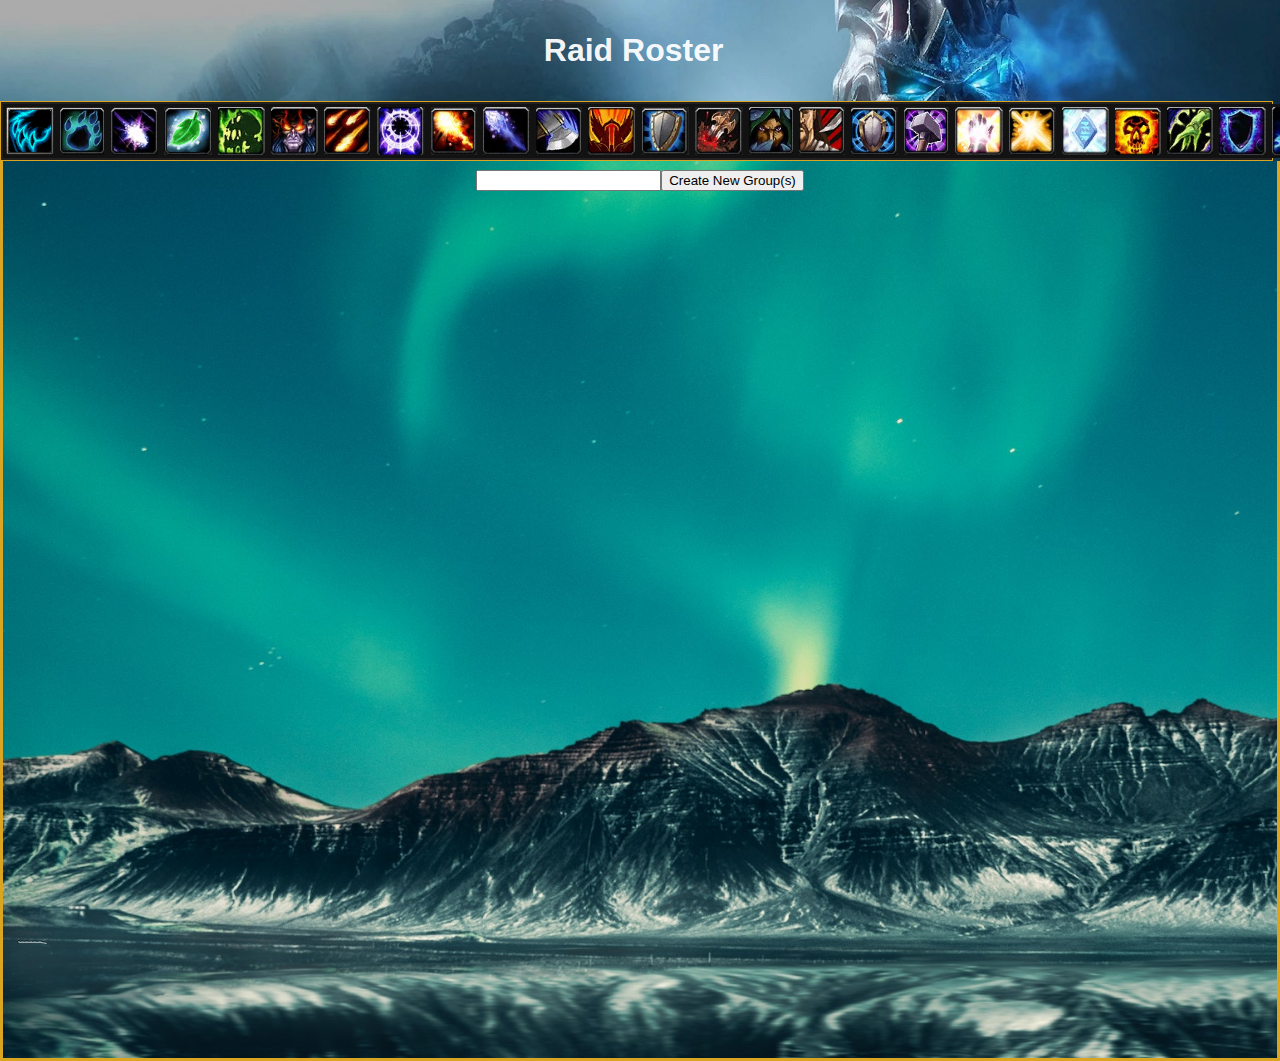
==== groupIndex.html @ 45c353d2 "create and style pahe header and contentContainers" ====
<!-- @format -->
<!DOCTYPE html>

<!DOCTYPE html>
<html lang="en">
  <head>
    <meta charset="UTF=8" />
    <title>Raid Roster</title>
    <link rel="stylesheet" href="groupStyle.css" type="text/css" />
    <script src="groupPage.js" defer></script>
    <style>
      body {
        background-image: url("images/wotlk.jpg");
        background-repeat: no-repeat;
        background-size: cover;
        margin: 0;
        padding: 0;
      }
    </style>
  </head>

  <body id="focusColor">
    <div class="navContainer">
      <div class="navbar">
        <p class="title">Raid Roster</p>
      </div>
    </div>
    <div class="header">
      <div class="banner" id="banner">
        <img src="images/catform.png" />
        <img src="images/bearform.png" />
        <img src="images/moonfire.png" />
        <img src="images/HealingTouch.png" />
        <img src="images/afflicitonlock.png" />
        <img src="images/demonlock.png" />
        <img src="images/destrolock.png" />
        <img src="images/arcanemage.png" />
        <img src="images/firemage.png" />
        <img src="images/frostmage.png" />
        <img src="images/armswarrior.png" />
        <img src="images/furywarrior.png" />
        <img src="images/protwarrior.png" />
        <img src="images/combat.png" />
        <img src="images/subtletyrogue.png" />
        <img src="images/assasinationrogue.png" />
        <img src="images/ProtPaladin.png" />
        <img src="images/RetPaladin.png" />
        <img src="images/holypaladin.png" />
        <img src="images/HolyPriest.png" />
        <img src="images/discpriest.png" />
        <img src="images/shadowpriest.png" />
        <img src="images/restoshaman.png" />
        <img src="images/enhanceshaman.png" />
        <img src="images/eleshaman.png" />
        <img src="images/marksmanhunter.png" />
        <img src="images/beasthunter.png" />
        <img src="images/survivalhunter.png" />
        <img src="images/frostdk.png" />
        <img src="images/unholydk.png" />
        <img src="images/blooddk.png" />
      </div>
    </div>

    <div id="contentContainer">
      <div class="cloneForm">
        <form id="tblNumber">
          <input id="userInput" type="number" autocomplete="off" />
        </form>
        <button
          id="clones"
          onclick="tblCloner(document.getElementById('userInput').value)"
          type="submit"
        >
          Create New Group(s)
        </button>
      </div>
    </div>
  </body>
</html>
---- groupStyle.css ----
/** @format */

html {
  font-size: 62.5%;
}

body {
  font-family: Arial, Helvetica, sans-serif;
  background-color: #3751e4;
  width: 99%;
  height: 99%;
}

.navbar {
  height: 100%;
  width: 100%;
  color: rgba(255, 255, 255, 0.959);
}
.title {
  display: flex;
  justify-content: center;
  font-size: xx-large;
  font-weight: bold;
}

.banner {
  width: 100%;
  border-style: solid;
  border-width: 0.1rem;
  border-color: goldenrod;
  display: flex;
  justify-content: space-between;
  background-color: rgb(34, 32, 32);
  padding: 0.2rem;
  padding-right: 0.2rem;
}

.banner img {
  object-fit: fill;
  width: 4.8rem;
  height: 4.8rem;
  border-style: solid;
  border-color: rgb(19, 18, 18);
}

#contentContainer {
  position: absolute;
  display: flex;
  width: 100%;
  height: 100vh;
  background-image: url("images/pexels-benjamin-suter-3617500.jpg");
  background-repeat: no-repeat;
  background-size: cover;
  border-style: solid;
  border-color: goldenrod;
  border-top: 0.3rem;
  background-color: #1c1c6e;
  justify-content: center;
  align-items: center;
  flex-wrap: wrap;
  flex-direction: row;
  column-gap: 10%;
  row-gap: 10%;
  overflow-y: auto;
  padding: 0 20px;
  box-sizing: border-box;
}

.table {
  position: relative;
  display: inline-block;
  border-collapse: collapse;
  min-width: 10%;
  max-width: 100%;
  top: 20px;
  background-color: #292f33;
  color: whitesmoke;
  letter-spacing: 0.02rem;
  font-size: 1.8rem;
  font-weight: bold;
  text-align: center;
  border-style: solid;
  border-width: 0.1rem;
  border-color: burlywood;
  overflow-y: auto;
}

.table th,
.table td {
  padding: 10px;
  text-align: center;
  vertical-align: middle;
}

.table th {
  font-weight: bold;
  border-bottom: 1px solid #ddd;
}

.table tr td {
  border-bottom: 0.1rem solid burlywood;
  border-top: 0.1rem solid burlywood;
  border-left: none;
  border-right: none;
  padding: 1.6rem;
}

.table img {
  width: 4.5rem;
  height: auto;
}

.dropdown-btn {
  display: block;
  padding: 5px 10px;
  background-color: #f1f1f1;
  border: none;
  border-radius: 4px;
  cursor: pointer;
  transition: background-color 0.3s;
}

.dropdown-btn:hover {
  background-color: #ddd;
}

.dropdown-menu {
  display: none;
  position: absolute;
  z-index: 1;
  top: 100%;
  left: 0%;
  background-color: #fff;
  border: 1px solid #ddd;
  border-radius: 4px;
  box-shadow: 0px 8px 16px 0px rgba(0, 0, 0, 0.2);
}

.dropdown-menu ul {
  list-style: none;
  margin: 0;
  padding: 0;
}

.dropdown-menu li {
  padding: 10px;
  cursor: pointer;
  transition: background-color 0.3s;
}

.dropdown-menu li:hover {
  background-color: #f1f1f1;
}

div.cloneForm {
  display: flex;
  text-align: center;
  position: absolute;
  top: 1%;
}
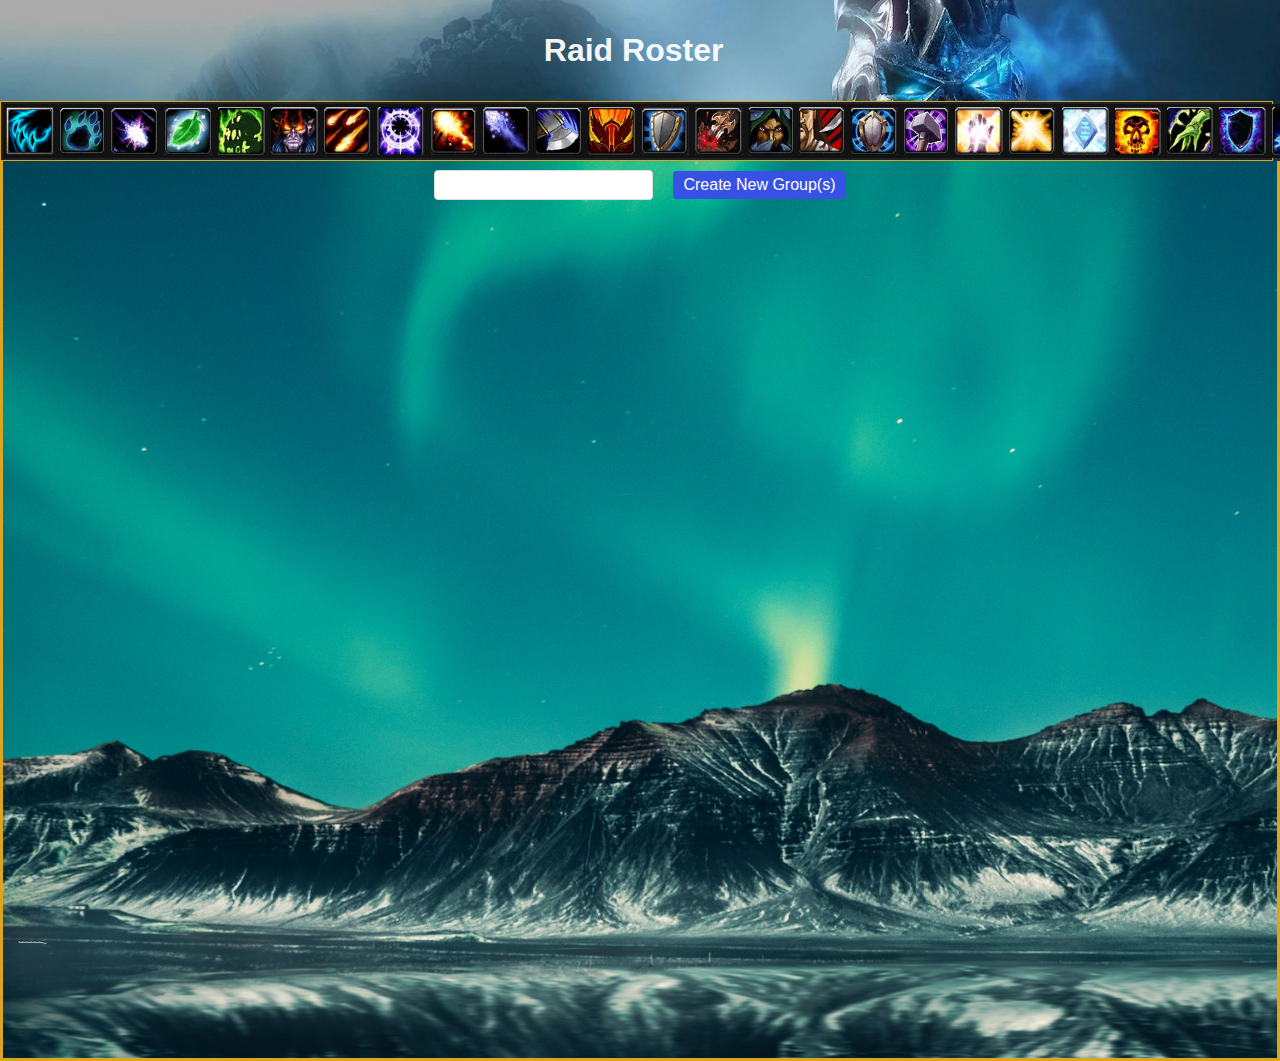
==== commit dbd202b5: "Add and style caption on group tables" ====
--- a/groupIndex.html
+++ b/groupIndex.html
@@ -10,7 +10,7 @@
     <script src="groupPage.js" defer></script>
     <style>
       body {
-        background-image: url("images/wotlk.jpg");
+        background-image: url("images/wotlk2.jpg");
         background-repeat: no-repeat;
         background-size: cover;
         margin: 0;
@@ -64,7 +64,13 @@
     <div id="contentContainer">
       <div class="cloneForm">
         <form id="tblNumber">
-          <input id="userInput" type="number" autocomplete="off" />
+          <input
+            id="userInput"
+            type="text"
+            pattern="[0-9]"
+            inputmode="numeric"
+            autocomplete="off"
+          />
         </form>
         <button
           id="clones"
--- a/groupStyle.css
+++ b/groupStyle.css
@@ -64,6 +64,7 @@
   overflow-y: auto;
   padding: 0 20px;
   box-sizing: border-box;
+  padding-top: 2.5rem;
 }
 
 .table {
@@ -83,6 +84,7 @@
   border-width: 0.1rem;
   border-color: burlywood;
   overflow-y: auto;
+  margin-bottom: 2rem;
 }
 
 .table th,
@@ -154,7 +156,86 @@
 
 div.cloneForm {
   display: flex;
+  position: absolute;
+  justify-content: center;
+  align-items: center;
+  top: 1%;
+}
+
+#tblNumber {
+  margin-right: 2rem;
+}
+
+#userInput {
+  padding: 0.5rem;
+  font-size: 1.6rem;
+  border: 0.1rem solid #ddd;
+  border-radius: 4px;
+  outline: none;
+}
+
+#clones {
+  background-color: #3751e4;
+  color: #fff;
+  border: none;
+  border-radius: 4px;
+  padding: 0.5rem 1rem;
+  font-size: 1.6rem;
+  cursor: pointer;
+  transition: background-color 0.3s;
+}
+
+#clones:hover {
+  background-color: #2c3a8c;
+}
+
+/* caption {
+  display: flex;
+  justify-content: space-between;
+  align-items: center;
+  font-size: 2rem;
+  font-weight: bold;
+  padding: 1rem;
+  background-color: #3751e4;
+  color: white;
+  cursor: pointer;
+} */
+
+caption,
+.caption-input {
+  position: relative;
+  font-size: 2rem;
+  font-weight: bold;
+  justify-content: space-between;
+  align-content: center;
+  align-items: center;
+  padding: 1rem;
+  background-color: #1b4b4d;
+  color: white;
+  border: none;
+  outline: none;
   text-align: center;
-  position: absolute;
-  top: 1%;
-}
+  cursor: text;
+  display: flex;
+  margin: 0 auto;
+}
+
+.edit-icon {
+  font-size: 2rem;
+  cursor: pointer;
+  transition: transform 0.3s ease;
+  height: 1rem;
+  width: 1rem;
+  position: absolute;
+  right: 1rem;
+  top: 50%;
+  transform: translateY(-50%);
+}
+
+.caption {
+  position: relative;
+}
+
+.edit-icon:hover {
+  transform: rotate(10deg);
+}
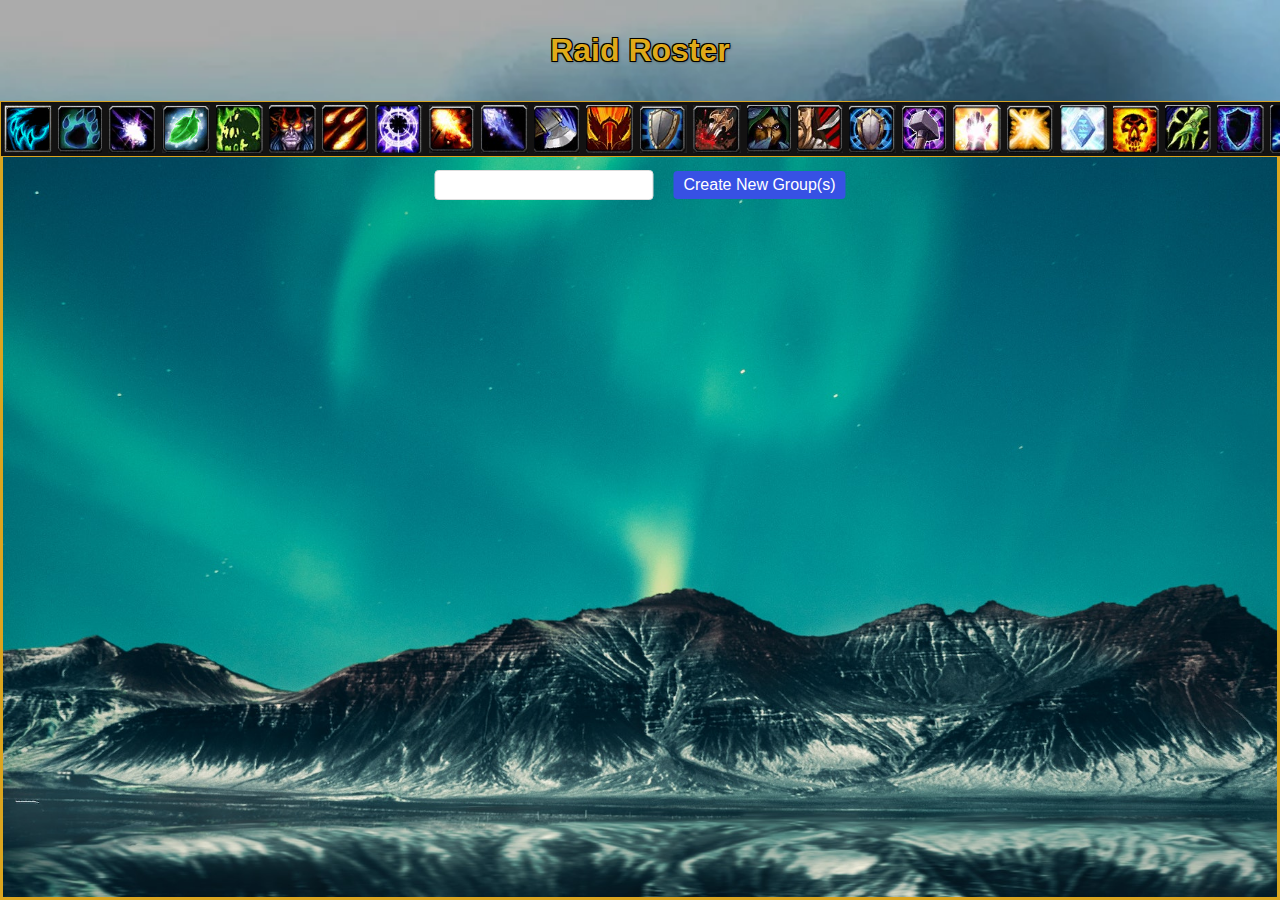
==== commit 4e77dc90: "Fix caption and page structure" ====
--- a/groupIndex.html
+++ b/groupIndex.html
@@ -1,25 +1,15 @@
 <!-- @format -->
-<!DOCTYPE html>
 
 <!DOCTYPE html>
 <html lang="en">
-  <head>
-    <meta charset="UTF=8" />
-    <title>Raid Roster</title>
-    <link rel="stylesheet" href="groupStyle.css" type="text/css" />
-    <script src="groupPage.js" defer></script>
-    <style>
-      body {
-        background-image: url("images/wotlk2.jpg");
-        background-repeat: no-repeat;
-        background-size: cover;
-        margin: 0;
-        padding: 0;
-      }
-    </style>
-  </head>
+  <body id="focusColor">
+    <head>
+      <meta charset="UTF=8" />
+      <title>Raid Roster</title>
+      <link rel="stylesheet" href="groupStyle.css" type="text/css" />
+      <script src="groupPage.js" defer></script>
+    </head>
 
-  <body id="focusColor">
     <div class="navContainer">
       <div class="navbar">
         <p class="title">Raid Roster</p>
--- a/groupStyle.css
+++ b/groupStyle.css
@@ -2,37 +2,51 @@
 
 html {
   font-size: 62.5%;
+  height: 100vh;
+  margin: 0;
+  padding: 0;
+  display: flex;
+  flex-direction: column;
 }
 
 body {
   font-family: Arial, Helvetica, sans-serif;
-  background-color: #3751e4;
-  width: 99%;
-  height: 99%;
+  width: 100%;
+  min-height: 100vh;
+  background-image: url("images/wotlk.jpg");
+  background-repeat: no-repeat;
+  background-size: cover;
+  margin: 0;
+  padding: 0;
+  display: flex;
+  flex-direction: column;
 }
 
 .navbar {
-  height: 100%;
-  width: 100%;
-  color: rgba(255, 255, 255, 0.959);
+  position: relative;
+  min-height: 100%;
+  width: 100%;
+  z-index: 1000;
 }
 .title {
   display: flex;
   justify-content: center;
   font-size: xx-large;
   font-weight: bold;
+  color: #dfaa1a;
+  text-shadow: -1px -1px 0 black, 1px -1px 0 black, -1px 1px 0 black,
+    1px 1px 0 black, 1px 1px 3px rgba(0, 0, 0, 0.5);
 }
 
 .banner {
-  width: 100%;
+  width: calc(100% - 0.2rem);
   border-style: solid;
   border-width: 0.1rem;
   border-color: goldenrod;
   display: flex;
   justify-content: space-between;
   background-color: rgb(34, 32, 32);
-  padding: 0.2rem;
-  padding-right: 0.2rem;
+  z-index: 1000;
 }
 
 .banner img {
@@ -44,8 +58,8 @@
 }
 
 #contentContainer {
-  position: absolute;
-  display: flex;
+  display: flex;
+  flex: 1;
   width: 100%;
   height: 100vh;
   background-image: url("images/pexels-benjamin-suter-3617500.jpg");
@@ -62,18 +76,24 @@
   column-gap: 10%;
   row-gap: 10%;
   overflow-y: auto;
-  padding: 0 20px;
+  padding: 0 2rem;
   box-sizing: border-box;
   padding-top: 2.5rem;
 }
 
+.table-container {
+  display: flex;
+  flex-direction: column;
+  position: relative;
+  min-width: 24%;
+}
+
 .table {
   position: relative;
-  display: inline-block;
+  display: table;
   border-collapse: collapse;
-  min-width: 10%;
-  max-width: 100%;
-  top: 20px;
+  width: 100%;
+  top: 2rem;
   background-color: #292f33;
   color: whitesmoke;
   letter-spacing: 0.02rem;
@@ -97,6 +117,9 @@
 .table th {
   font-weight: bold;
   border-bottom: 1px solid #ddd;
+  color: #dfaa1a;
+  text-shadow: -1px -1px 0 black, 1px -1px 0 black, -1px 1px 0 black,
+    1px 1px 0 black, 1px 1px 3px rgba(0, 0, 0, 0.5);
 }
 
 .table tr td {
@@ -130,12 +153,15 @@
   display: none;
   position: absolute;
   z-index: 1;
-  top: 100%;
-  left: 0%;
   background-color: #fff;
-  border: 1px solid #ddd;
+  border: 1px solid #000000;
   border-radius: 4px;
   box-shadow: 0px 8px 16px 0px rgba(0, 0, 0, 0.2);
+  min-width: 2rem;
+  font-size: 2rem;
+  font-weight: 500;
+  background-image: url("images/vintage-grungy-textured-paper-background.jpg");
+  font-family: "Cinzel", serif;
 }
 
 .dropdown-menu ul {
@@ -145,21 +171,38 @@
 }
 
 .dropdown-menu li {
-  padding: 10px;
+  padding: 20px;
   cursor: pointer;
   transition: background-color 0.3s;
+  text-align: center;
+  border: 3px;
 }
 
 .dropdown-menu li:hover {
-  background-color: #f1f1f1;
+  color: goldenrod;
+  background-color: #040114;
+}
+
+.dropdown-menu li:hover::before {
+  content: "";
+  position: absolute;
+  top: 0;
+  left: 0;
+  right: 0;
+  bottom: 0;
+  pointer-events: none;
+  box-shadow: inset 0 0 15px orange;
+  border-radius: 3px;
 }
 
 div.cloneForm {
   display: flex;
+  justify-content: center;
+  align-items: center;
   position: absolute;
-  justify-content: center;
-  align-items: center;
-  top: 1%;
+  top: 17rem;
+  left: 50%;
+  transform: translateX(-50%);
 }
 
 #tblNumber {
@@ -189,35 +232,27 @@
   background-color: #2c3a8c;
 }
 
-/* caption {
-  display: flex;
-  justify-content: space-between;
-  align-items: center;
-  font-size: 2rem;
-  font-weight: bold;
-  padding: 1rem;
-  background-color: #3751e4;
-  color: white;
-  cursor: pointer;
-} */
-
 caption,
 .caption-input {
-  position: relative;
   font-size: 2rem;
   font-weight: bold;
-  justify-content: space-between;
+  width: 95%;
+  justify-content: center;
   align-content: center;
   align-items: center;
   padding: 1rem;
-  background-color: #1b4b4d;
+  background-color: #463310;
   color: white;
   border: none;
   outline: none;
   text-align: center;
   cursor: text;
-  display: flex;
-  margin: 0 auto;
+}
+
+.caption-wrapper {
+  justify-content: center;
+  width: 95.5%;
+  position: relative;
 }
 
 .edit-icon {
@@ -233,9 +268,35 @@
 }
 
 .caption {
-  position: relative;
+  font-size: 2rem;
+  font-weight: bold;
+  width: 100%;
+  background-color: #463310;
+  color: white;
+  text-align: center;
+  cursor: text;
+  display: table-caption;
+  caption-side: top;
+}
+
+@keyframes wiggle {
+  0% {
+    transform: translateY(-50%) rotate(0deg);
+  }
+  25% {
+    transform: translateY(-50%) rotate(5deg);
+  }
+  50% {
+    transform: translateY(-50%) rotate(0deg);
+  }
+  75% {
+    transform: translateY(-50%) rotate(-5deg);
+  }
+  100% {
+    transform: translateY(-50%) rotate(0deg);
+  }
 }
 
 .edit-icon:hover {
-  transform: rotate(10deg);
-}
+  animation: wiggle 0.3s ease infinite;
+}
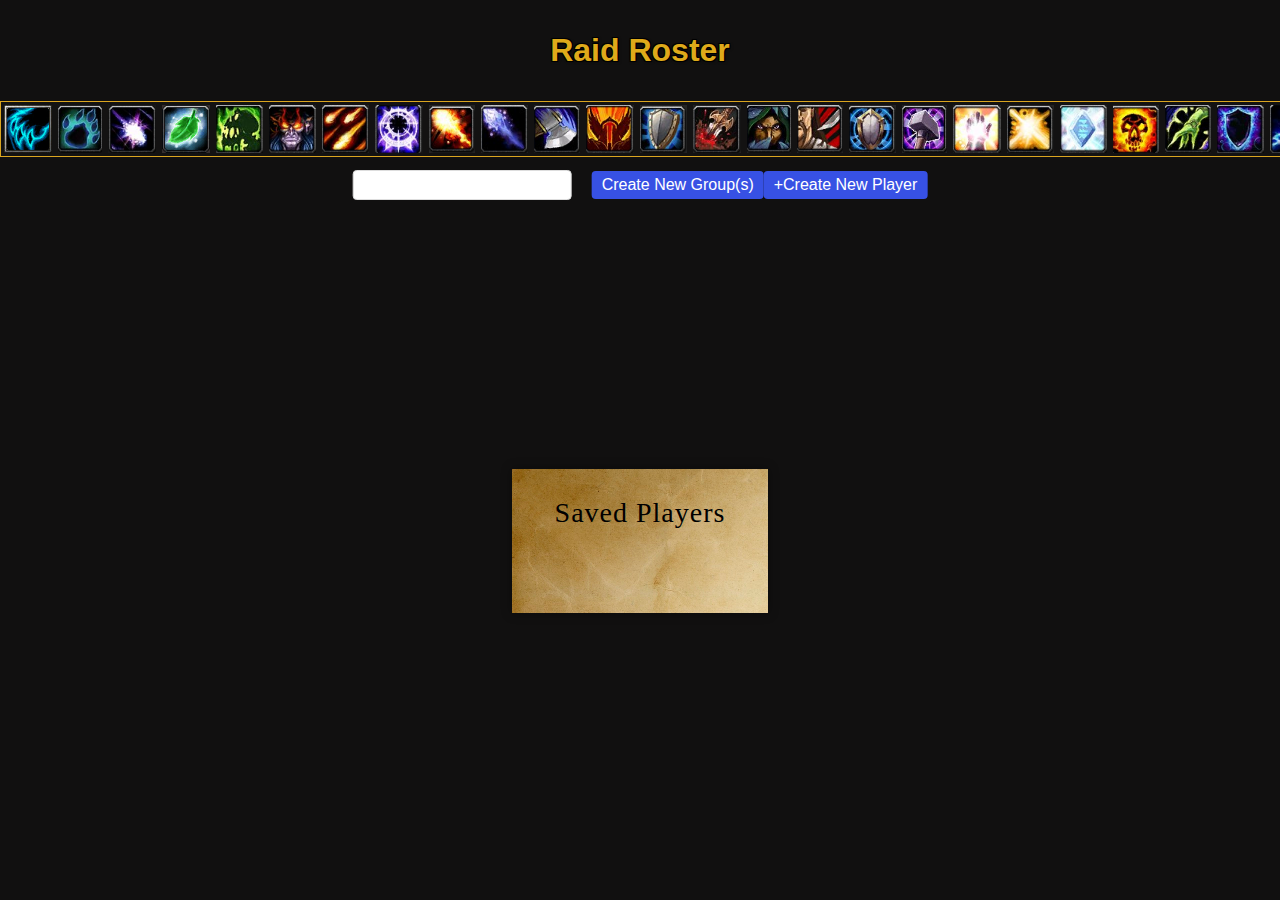
==== commit c4c16bb9: "Combining pages into one funcitonal page" ====
--- a/groupIndex.html
+++ b/groupIndex.html
@@ -7,7 +7,9 @@
       <meta charset="UTF=8" />
       <title>Raid Roster</title>
       <link rel="stylesheet" href="groupStyle.css" type="text/css" />
-      <script src="groupPage.js" defer></script>
+
+      <script type="module" src="main.js" defer></script>
+      <script type="module" src="groupPage.js" defer></script>
     </head>
 
     <div class="navContainer">
@@ -64,12 +66,21 @@
         </form>
         <button
           id="clones"
-          onclick="tblCloner(document.getElementById('userInput').value)"
+          class="clones"
+          
           type="submit"
         >
           Create New Group(s)
         </button>
+
+        <button type="button" class="clones" id="modalBtn">
+          +Create New Player
+        </button>
       </div>
+
+
+          
+
     </div>
   </body>
 </html>
--- a/groupStyle.css
+++ b/groupStyle.css
@@ -13,9 +13,13 @@
   font-family: Arial, Helvetica, sans-serif;
   width: 100%;
   min-height: 100vh;
-  background-image: url("images/wotlk.jpg");
+  background-color: rgb(17, 16, 16);
+  /* background-image: url("images/pexels-benjamin-suter-3617500.jpg");
   background-repeat: no-repeat;
-  background-size: cover;
+  background-size: cover; */
+  /* background-image: url("images/wotlk.jpg");
+  background-repeat: no-repeat;
+  background-size: cover; */
   margin: 0;
   padding: 0;
   display: flex;
@@ -45,7 +49,7 @@
   border-color: goldenrod;
   display: flex;
   justify-content: space-between;
-  background-color: rgb(34, 32, 32);
+  background-color: rgb(53, 46, 46);
   z-index: 1000;
 }
 
@@ -62,13 +66,10 @@
   flex: 1;
   width: 100%;
   height: 100vh;
-  background-image: url("images/pexels-benjamin-suter-3617500.jpg");
+  /* background-image: url("images/pexels-benjamin-suter-3617500.jpg");
   background-repeat: no-repeat;
-  background-size: cover;
-  border-style: solid;
-  border-color: goldenrod;
-  border-top: 0.3rem;
-  background-color: #1c1c6e;
+  background-size: cover; */
+  background-color: transparent;
   justify-content: center;
   align-items: center;
   flex-wrap: wrap;
@@ -76,7 +77,6 @@
   column-gap: 10%;
   row-gap: 10%;
   overflow-y: auto;
-  padding: 0 2rem;
   box-sizing: border-box;
   padding-top: 2.5rem;
 }
@@ -128,6 +128,7 @@
   border-left: none;
   border-right: none;
   padding: 1.6rem;
+  justify-content: center;
 }
 
 .table img {
@@ -136,7 +137,7 @@
 }
 
 .dropdown-btn {
-  display: block;
+  display: inline-block;
   padding: 5px 10px;
   background-color: #f1f1f1;
   border: none;
@@ -217,7 +218,7 @@
   outline: none;
 }
 
-#clones {
+.clones {
   background-color: #3751e4;
   color: #fff;
   border: none;
@@ -226,6 +227,7 @@
   font-size: 1.6rem;
   cursor: pointer;
   transition: background-color 0.3s;
+  
 }
 
 #clones:hover {
@@ -300,3 +302,245 @@
 .edit-icon:hover {
   animation: wiggle 0.3s ease infinite;
 }
+
+.modal {
+  display: block;
+  position: fixed;
+  z-index: 1;
+  top: 50%;
+  left: 50%;
+  transform: translate(-50%, -50%);
+  width: 60%;
+  height: 50%;
+  overflow: auto;
+  background-color: #134f95;
+  box-shadow: 0 0 10px rgba(0, 0, 0, 0.2);
+  border-radius: 5px;
+  padding: 20px;
+  font-size: 16px;
+  color: #f2d271;
+}
+
+.modal-content {
+  z-index: 1;
+  display: flex;
+  flex-direction: column;
+  align-items: center;
+  justify-content: center;
+  background-image: linear-gradient(to bottom, #8b4513, #ffa07ada, #8b4513);
+  box-shadow: 0 0 10px rgba(0, 0, 0, 0.2);
+  border-radius: 5px;
+  padding: 2rem;
+  font-size: 2.4rem;
+  font-family: "Cinzel", serif;
+  color: #f2d271;
+  width: 80%;
+  height: 80%;
+  margin: auto;
+  margin-top: 1rem;
+  margin-bottom: 1rem;
+  border: 5px groove #ff9f33;
+  text-shadow: 1px 1px 1px rgba(0, 0, 0, 0.4);
+}
+
+.close {
+  position: absolute;
+  top: 3rem;
+  height: 2rem;
+  right: 40px;
+  background-color: transparent;
+  border: none;
+  color: white;
+  font-size: 24px;
+  cursor: pointer;
+}
+
+.close:hover,
+.close:focus {
+  color: #888;
+  text-decoration: none;
+  cursor: pointer;
+}
+
+.focusColor {
+  width: 100%;
+  height: 100%;
+}
+
+div.formDiv {
+  flex-wrap: wrap;
+}
+
+#modalCaption {
+  font-size: xx-large;
+  font-weight: 200;
+  color: rgb(59, 59, 55);
+}
+
+.playerBtn {
+  align-content: center;
+  width: 6rem;
+  height: 2rem;
+}
+
+.pageSelect {
+  position: absolute;
+  top: 0;
+  left: 0;
+  background-color: #3498db;
+  border: none;
+  color: #fff;
+  width: 20rem;
+  height: 15rem;
+  padding: 30px 60px;
+  text-align: center;
+  text-decoration: none;
+  display: inline-block;
+  font-size: 16px;
+  border-radius: 5px;
+  box-shadow: 0px 2px 5px rgba(0, 0, 0, 0.5);
+  transition: all 0.3s ease;
+  cursor: pointer;
+}
+
+.pageSelect:hover {
+  background-color: #2980b9;
+  box-shadow: 0px 4px 8px rgba(0, 0, 0, 0.5);
+  transform: translateY(-2px);
+}
+
+#outerButtonDiv {
+  position: absolute;
+  top: 17rem;
+  left:59rem;
+}
+
+/* #buttonDiv {
+  display: flex;
+  justify-content: center;
+  align-items: center;
+} */
+
+#playerWindow {
+  display: flex;
+  flex-direction: column;
+  text-align: center;
+  min-width: 20%;
+  background-image: url("images/vintage-grungy-textured-paper-background.jpg");
+  background-repeat: repeat;
+  box-shadow: 0px 0px 10px rgba(0, 0, 0, 0.4);
+  font-family: "Cinzel", serif;
+  font-weight: 500;
+  letter-spacing: 1px;
+  font-size: 2.8rem;
+}
+
+
+.dropBtn {
+  background-color: #632908b7;
+  color: white;
+  padding: 12px 16px;
+  font-size: 16px;
+  font-family: Arial, sans-serif;
+  border: none;
+  border-radius: 4px;
+  cursor: pointer;
+  z-index: 1;
+  box-shadow: 0 1px 3px rgba(0, 0, 0, 0.1);
+  transition: background-color 0.2s, box-shadow 0.2s;
+}
+
+.dropBtn:hover {
+  background-color: #3c5973;
+  box-shadow: 0 2px 4px rgba(0, 0, 0, 0.2);
+}
+
+.dropBtn:active {
+  box-shadow: 0 1px 2px rgba(0, 0, 0, 0.15);
+}
+
+.dropBtn:focus {
+  background-color: #5a788b;
+  outline: none;
+  box-shadow: 0 1px 3px rgba(0, 0, 0, 0.1), 0 0 0 2px rgba(0, 0, 0, 0.1);
+}
+
+.dropbtn:focus .dropdown-content {
+  display: block;
+}
+
+.dropdown {
+  display: inline-block;
+  overflow-x: hidden;
+  overflow-y: auto;
+}
+
+.dropdown-content {
+  display: none;
+  position: absolute;
+  background-color: #292f33;
+  border-style: inset;
+  border-color: goldenrod;
+  border-width: 0.3rem;
+  min-width: 5.5rem;
+  max-height: 28rem;
+  overflow-x: hidden;
+  overflow-y: auto;
+  box-shadow: 0px 8px 16px 0px rgba(0, 0, 0, 0.2);
+  z-index: 1;
+}
+
+.menu {
+  width: 1.5rem;
+}
+
+.show {
+  display: inline-block;
+  overflow-x: hidden;
+  overflow-y: auto;
+}
+
+.playerBtn {
+  display: inline-block;
+  width: fit-content;
+  height: fit-content;
+}
+
+#playerWindow li {
+  font-size: 2rem;
+  padding: 1rem;
+  font-family: "Cinzel", serif;
+  width: 100%;
+  text-align: center;
+  box-sizing: border-box;
+  font-size: 2.5rem;
+}
+
+#selectionText {
+  height: 0.5rem;
+  width: 0.5rem;
+}
+
+#selectionText .listImage {
+  position: absolute;
+  height: 5rem;
+  width: 5rem;
+}
+
+#dataBtn {
+  align-content: center;
+  width: 6rem;
+  height: 2rem;
+}
+
+.listImage {
+  width: 4rem;
+  height: 4rem;
+  border-style: solid;
+  border-color: goldenrod;
+  border-width: 0.1rem;
+}
+
+.listImage:hover{
+  cursor: pointer;
+}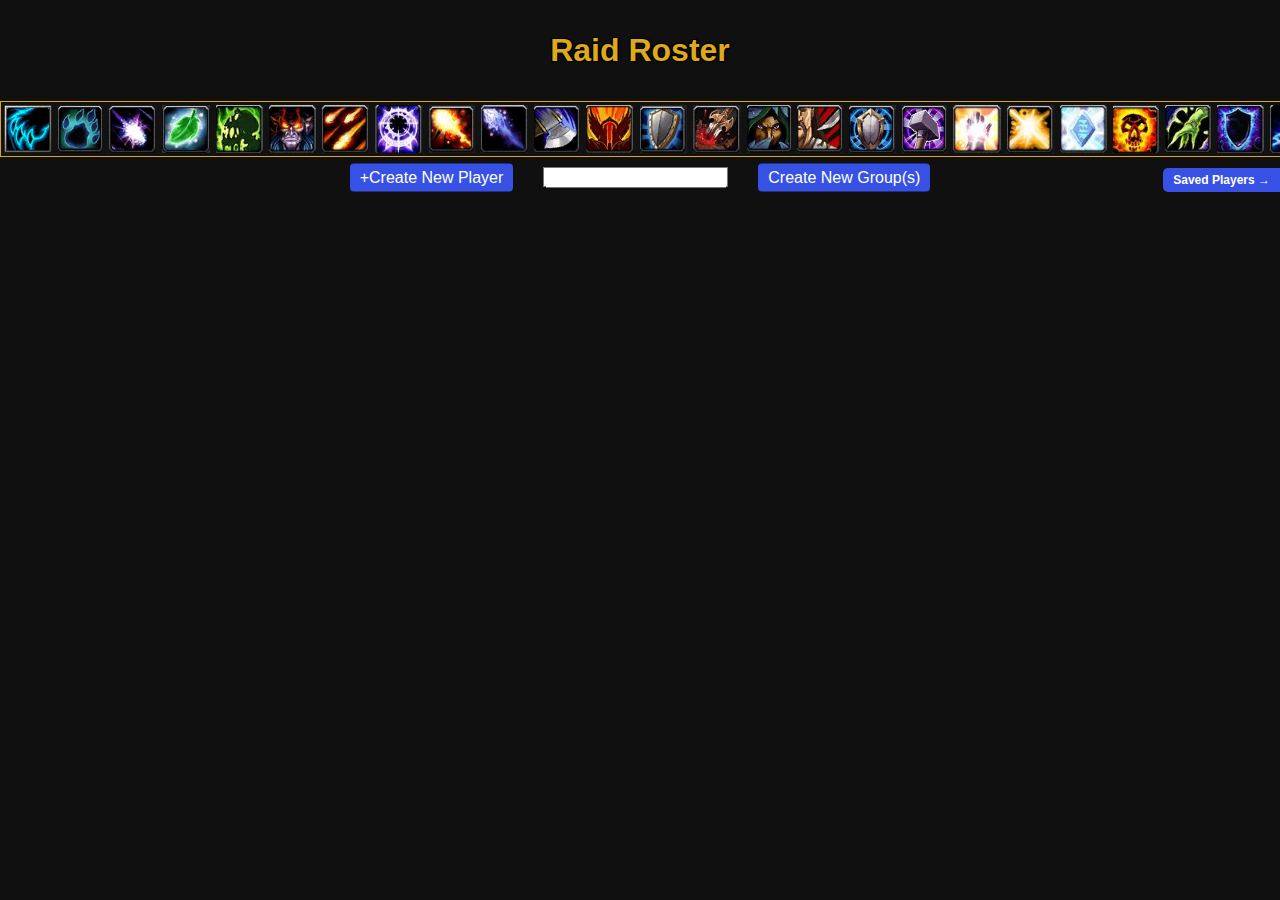
==== commit 509fcdc1: """" ====
--- a/groupIndex.html
+++ b/groupIndex.html
@@ -54,7 +54,16 @@
     </div>
 
     <div id="contentContainer">
+      
       <div class="cloneForm">
+        <button
+          id="modalBtn"
+          class="clones"
+          type="submit"
+        >
+        +Create New Player
+
+        </button>
         <form id="tblNumber">
           <input
             id="userInput"
@@ -64,23 +73,13 @@
             autocomplete="off"
           />
         </form>
-        <button
-          id="clones"
-          class="clones"
-          
-          type="submit"
-        >
+
+        <button type="button" class="clones" id="clones">
           Create New Group(s)
         </button>
-
-        <button type="button" class="clones" id="modalBtn">
-          +Create New Player
-        </button>
       </div>
-
-
-          
-
+      <button type="button" id="tabButton">Saved Players &#8594</button>
+<div id="sidePanel"></div>
     </div>
   </body>
 </html>
--- a/groupStyle.css
+++ b/groupStyle.css
@@ -14,12 +14,6 @@
   width: 100%;
   min-height: 100vh;
   background-color: rgb(17, 16, 16);
-  /* background-image: url("images/pexels-benjamin-suter-3617500.jpg");
-  background-repeat: no-repeat;
-  background-size: cover; */
-  /* background-image: url("images/wotlk.jpg");
-  background-repeat: no-repeat;
-  background-size: cover; */
   margin: 0;
   padding: 0;
   display: flex;
@@ -66,9 +60,7 @@
   flex: 1;
   width: 100%;
   height: 100vh;
-  /* background-image: url("images/pexels-benjamin-suter-3617500.jpg");
-  background-repeat: no-repeat;
-  background-size: cover; */
+  position: relative;
   background-color: transparent;
   justify-content: center;
   align-items: center;
@@ -200,22 +192,16 @@
   display: flex;
   justify-content: center;
   align-items: center;
-  position: absolute;
-  top: 17rem;
-  left: 50%;
-  transform: translateX(-50%);
-}
-
-#tblNumber {
-  margin-right: 2rem;
-}
-
-#userInput {
-  padding: 0.5rem;
-  font-size: 1.6rem;
-  border: 0.1rem solid #ddd;
-  border-radius: 4px;
-  outline: none;
+  position: absolute; 
+  top: 2rem; 
+  left: 50%; 
+  transform: translate(-50%, -50%);
+  width: 100%;
+}
+
+input[type="text"],
+.clones {
+  margin: 0;
 }
 
 .clones {
@@ -227,7 +213,6 @@
   font-size: 1.6rem;
   cursor: pointer;
   transition: background-color 0.3s;
-  
 }
 
 #clones:hover {
@@ -249,6 +234,9 @@
   outline: none;
   text-align: center;
   cursor: text;
+  border-radius: 1rem;
+  margin-bottom: 0.5rem;
+ 
 }
 
 .caption-wrapper {
@@ -367,9 +355,7 @@
   height: 100%;
 }
 
-div.formDiv {
-  flex-wrap: wrap;
-}
+
 
 #modalCaption {
   font-size: xx-large;
@@ -409,30 +395,18 @@
   transform: translateY(-2px);
 }
 
-#outerButtonDiv {
-  position: absolute;
-  top: 17rem;
-  left:59rem;
-}
-
-/* #buttonDiv {
-  display: flex;
-  justify-content: center;
-  align-items: center;
-} */
+
 
 #playerWindow {
   display: flex;
   flex-direction: column;
   text-align: center;
-  min-width: 20%;
-  background-image: url("images/vintage-grungy-textured-paper-background.jpg");
-  background-repeat: repeat;
-  box-shadow: 0px 0px 10px rgba(0, 0, 0, 0.4);
+  min-width: 14%;
   font-family: "Cinzel", serif;
   font-weight: 500;
   letter-spacing: 1px;
   font-size: 2.8rem;
+  
 }
 
 
@@ -516,6 +490,18 @@
   font-size: 2.5rem;
 }
 
+#playerWindow ul {
+  display: flex;
+  flex-direction: column;
+  justify-content: center;
+  align-items: center;
+  list-style-type: none;
+  padding: 0;
+  margin: 0;
+  width: 100%;
+}
+
+
 #selectionText {
   height: 0.5rem;
   width: 0.5rem;
@@ -543,4 +529,46 @@
 
 .listImage:hover{
   cursor: pointer;
-}+}
+
+
+form {
+margin: 3rem;
+}
+
+#sidePanel {
+  position: fixed;
+  top: 0;
+  right: -50rem; 
+  width: 25rem;
+  height: 100%;
+  background-image: url("images/vintage-grungy-textured-paper-background.jpg");
+  background-repeat: repeat;
+  background-color: #f1f1f1;
+  box-shadow: -1px 0px 5px rgba(0, 0, 0, 0.3);
+  transition: right 0.3s;
+  justify-content: center;
+  align-items: center;
+  border-radius: 1rem;
+  z-index: 1000;
+}
+
+#tabButton {
+  position: fixed;
+  top: 16.8rem;
+  right: 0;
+  background-color: #3751e4;
+  color: #fff;
+  border: none;
+  padding: 0.5rem 1rem;
+  font-size: 1.2rem;
+  font-weight: bolder;
+  cursor: pointer;
+  border-radius: 5px 0 0 5px;
+  z-index: 1000;
+  transition: right 0.3s;
+}
+
+#tabButton:focus {
+  outline: none;
+}
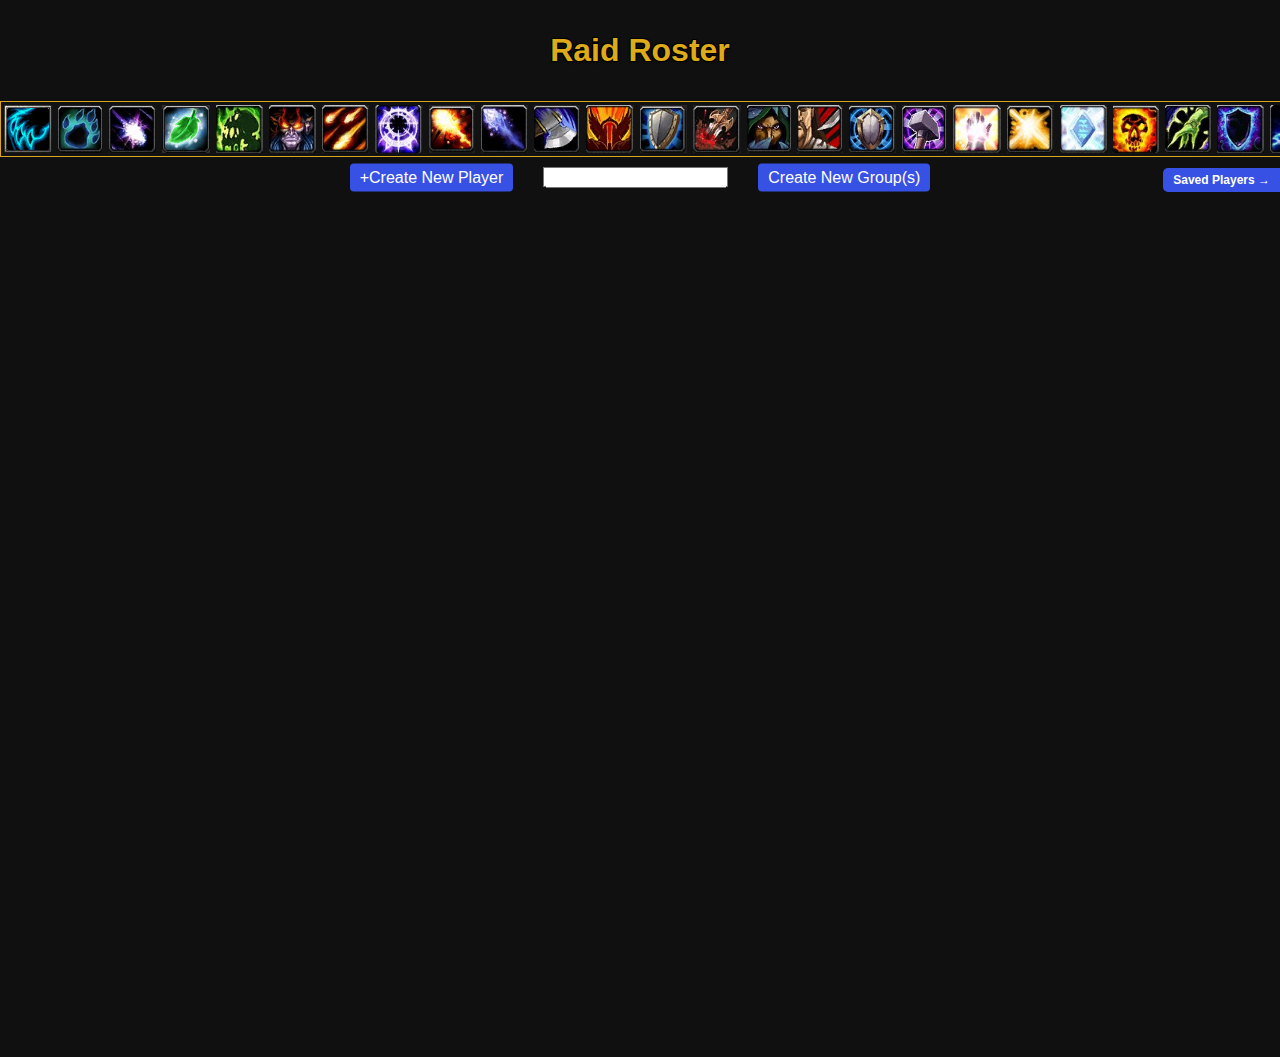
==== commit 615b8579: "Addition of media queries for a responsive display - compatibility with mobile" ====
--- a/groupIndex.html
+++ b/groupIndex.html
@@ -5,6 +5,7 @@
   <body id="focusColor">
     <head>
       <meta charset="UTF=8" />
+      <meta name="viewport" content="width=device-width, initial-scale=1">
       <title>Raid Roster</title>
       <link rel="stylesheet" href="groupStyle.css" type="text/css" />
 
@@ -20,35 +21,35 @@
     <div class="header">
       <div class="banner" id="banner">
         <img src="images/catform.png" />
-        <img src="images/bearform.png" />
-        <img src="images/moonfire.png" />
-        <img src="images/HealingTouch.png" />
-        <img src="images/afflicitonlock.png" />
+        <img class="mobileHide" src="images/bearform.png" />
+        <img class="mobileHide" src="images/moonfire.png" />
+        <img class="mobileHide" src="images/HealingTouch.png" />
+        <img class="mobileHide" src="images/afflicitonlock.png" />
         <img src="images/demonlock.png" />
-        <img src="images/destrolock.png" />
-        <img src="images/arcanemage.png" />
-        <img src="images/firemage.png" />
-        <img src="images/frostmage.png" />
-        <img src="images/armswarrior.png" />
-        <img src="images/furywarrior.png" />
+        <img class="mobileHide" src="images/destrolock.png" />
+        <img class="mobileHide" src="images/arcanemage.png" />
+        <img class="mobileHide" src="images/firemage.png" />
+        <img class="mobileHide" src="images/frostmage.png" />
+        <img class="mobileHide" src="images/armswarrior.png" />
+        <img class="mobileHide" src="images/furywarrior.png" />
         <img src="images/protwarrior.png" />
-        <img src="images/combat.png" />
+        <img class="mobileHide" src="images/combat.png" />
         <img src="images/subtletyrogue.png" />
-        <img src="images/assasinationrogue.png" />
-        <img src="images/ProtPaladin.png" />
-        <img src="images/RetPaladin.png" />
-        <img src="images/holypaladin.png" />
-        <img src="images/HolyPriest.png" />
-        <img src="images/discpriest.png" />
-        <img src="images/shadowpriest.png" />
-        <img src="images/restoshaman.png" />
-        <img src="images/enhanceshaman.png" />
-        <img src="images/eleshaman.png" />
+        <img class="mobileHide" src="images/assasinationrogue.png" />
+        <img class="mobileHide" src="images/ProtPaladin.png" />
+        <img  src="images/RetPaladin.png" />
+        <img class="mobileHide" src="images/holypaladin.png" />
+        <img class="mobileHide" src="images/HolyPriest.png" />
+        <img class="mobileHide" src="images/discpriest.png" />
+        <img class="mobileHide" src="images/shadowpriest.png" />
+        <img class="mobileHide" src="images/restoshaman.png" />
+        <img class="mobileHide" src="images/enhanceshaman.png" />
+        <img class="mobileHide" src="images/eleshaman.png" />
         <img src="images/marksmanhunter.png" />
-        <img src="images/beasthunter.png" />
-        <img src="images/survivalhunter.png" />
-        <img src="images/frostdk.png" />
-        <img src="images/unholydk.png" />
+        <img class="mobileHide" src="images/beasthunter.png" />
+        <img class="mobileHide" src="images/survivalhunter.png" />
+        <img class="mobileHide" src="images/frostdk.png" />
+        <img class="mobileHide" src="images/unholydk.png" />
         <img src="images/blooddk.png" />
       </div>
     </div>
--- a/groupStyle.css
+++ b/groupStyle.css
@@ -2,23 +2,25 @@
 
 html {
   font-size: 62.5%;
-  height: 100vh;
+  min-height: 100vh;
   margin: 0;
   padding: 0;
   display: flex;
   flex-direction: column;
 }
 
-body {
-  font-family: Arial, Helvetica, sans-serif;
-  width: 100%;
-  min-height: 100vh;
-  background-color: rgb(17, 16, 16);
-  margin: 0;
-  padding: 0;
-  display: flex;
-  flex-direction: column;
-}
+
+  body {
+    font-family: Arial, Helvetica, sans-serif;
+    min-width: 100%;
+    min-height: 100vh;
+    background-color: rgb(17, 16, 16);
+    margin: 0;
+    padding: 0;
+    display: flex;
+    flex-direction: column;
+  }
+
 
 .navbar {
   position: relative;
@@ -49,7 +51,7 @@
 
 .banner img {
   object-fit: fill;
-  width: 4.8rem;
+  max-width: 4.8rem;
   height: 4.8rem;
   border-style: solid;
   border-color: rgb(19, 18, 18);
@@ -58,8 +60,8 @@
 #contentContainer {
   display: flex;
   flex: 1;
-  width: 100%;
-  height: 100vh;
+  min-width: 100%;
+  min-height: 100vh;
   position: relative;
   background-color: transparent;
   justify-content: center;
@@ -208,14 +210,16 @@
   background-color: #3751e4;
   color: #fff;
   border: none;
-  border-radius: 4px;
+  border-radius: 0.4rem;
   padding: 0.5rem 1rem;
   font-size: 1.6rem;
   cursor: pointer;
   transition: background-color 0.3s;
-}
-
-#clones:hover {
+  min-width: auto;
+  min-height: auto;
+}
+
+.clones:hover {
   background-color: #2c3a8c;
 }
 
@@ -363,38 +367,6 @@
   color: rgb(59, 59, 55);
 }
 
-.playerBtn {
-  align-content: center;
-  width: 6rem;
-  height: 2rem;
-}
-
-.pageSelect {
-  position: absolute;
-  top: 0;
-  left: 0;
-  background-color: #3498db;
-  border: none;
-  color: #fff;
-  width: 20rem;
-  height: 15rem;
-  padding: 30px 60px;
-  text-align: center;
-  text-decoration: none;
-  display: inline-block;
-  font-size: 16px;
-  border-radius: 5px;
-  box-shadow: 0px 2px 5px rgba(0, 0, 0, 0.5);
-  transition: all 0.3s ease;
-  cursor: pointer;
-}
-
-.pageSelect:hover {
-  background-color: #2980b9;
-  box-shadow: 0px 4px 8px rgba(0, 0, 0, 0.5);
-  transform: translateY(-2px);
-}
-
 
 
 #playerWindow {
@@ -474,11 +446,6 @@
   overflow-y: auto;
 }
 
-.playerBtn {
-  display: inline-block;
-  width: fit-content;
-  height: fit-content;
-}
 
 #playerWindow li {
   font-size: 2rem;
@@ -572,3 +539,71 @@
 #tabButton:focus {
   outline: none;
 }
+
+
+
+@media (max-width: 768px) {
+  html {
+    font-size: 56.25%;
+  }
+
+  .navbar {
+
+    position: static;
+    min-height: auto;
+    padding: 15px 0;
+  }
+
+  .title {
+
+    font-size: x-large;
+  }
+
+  .banner {
+
+    flex-wrap: wrap;
+    max-width: 99%;
+ 
+  }
+
+  .banner img {
+
+    max-width: 3.6rem;
+    height: auto;
+ 
+  }
+
+  #contentContainer {
+    flex-direction: column;
+    align-items: flex-start;
+    padding-top: 0;
+    column-gap: 0;
+    row-gap: 1.5rem;
+  }
+
+  .table-container {
+    min-width: 100%;
+  }
+
+  .cloneForm {
+    position: static;
+    transform: none;
+    justify-content: space-evenly;
+    margin-bottom: 15px;
+  }
+
+  .mobileHide{
+    display:none;
+  }
+
+ .clones{
+  padding: 0.5rem;
+  font-size: 1.6rem;
+ }
+
+#tblNumber{
+  margin: 1rem;
+}
+
+
+}
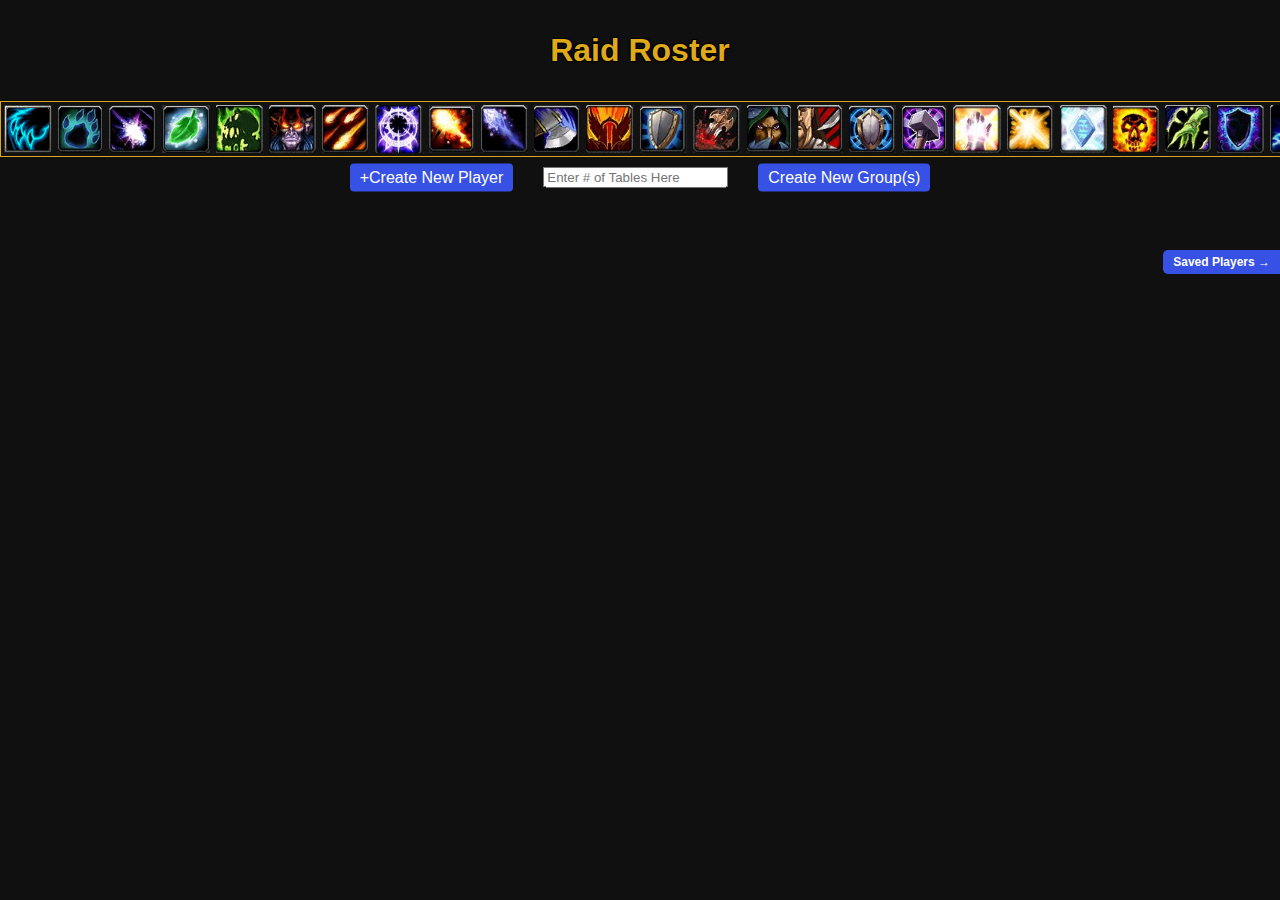
==== commit 23065365: "Further design adjustments for mobile display" ====
--- a/groupIndex.html
+++ b/groupIndex.html
@@ -28,14 +28,14 @@
         <img src="images/demonlock.png" />
         <img class="mobileHide" src="images/destrolock.png" />
         <img class="mobileHide" src="images/arcanemage.png" />
-        <img class="mobileHide" src="images/firemage.png" />
+        <img class="mobileHide1" src="images/firemage.png" />
         <img class="mobileHide" src="images/frostmage.png" />
         <img class="mobileHide" src="images/armswarrior.png" />
-        <img class="mobileHide" src="images/furywarrior.png" />
+        <img class="mobileHide2" src="images/furywarrior.png" />
         <img src="images/protwarrior.png" />
         <img class="mobileHide" src="images/combat.png" />
         <img src="images/subtletyrogue.png" />
-        <img class="mobileHide" src="images/assasinationrogue.png" />
+        <img class="mobileHide3" src="images/assasinationrogue.png" />
         <img class="mobileHide" src="images/ProtPaladin.png" />
         <img  src="images/RetPaladin.png" />
         <img class="mobileHide" src="images/holypaladin.png" />
@@ -44,7 +44,7 @@
         <img class="mobileHide" src="images/shadowpriest.png" />
         <img class="mobileHide" src="images/restoshaman.png" />
         <img class="mobileHide" src="images/enhanceshaman.png" />
-        <img class="mobileHide" src="images/eleshaman.png" />
+        <img class="mobileHide4" src="images/eleshaman.png" />
         <img src="images/marksmanhunter.png" />
         <img class="mobileHide" src="images/beasthunter.png" />
         <img class="mobileHide" src="images/survivalhunter.png" />
@@ -55,6 +55,8 @@
     </div>
 
     <div id="contentContainer">
+
+
       
       <div class="cloneForm">
         <button
@@ -67,11 +69,12 @@
         </button>
         <form id="tblNumber">
           <input
-            id="userInput"
+            id="userInput"s
             type="text"
             pattern="[0-9]"
             inputmode="numeric"
             autocomplete="off"
+            placeholder="Enter # of Tables Here"
           />
         </form>
 
@@ -79,6 +82,7 @@
           Create New Group(s)
         </button>
       </div>
+
       <button type="button" id="tabButton">Saved Players &#8594</button>
 <div id="sidePanel"></div>
     </div>
--- a/groupStyle.css
+++ b/groupStyle.css
@@ -7,18 +7,20 @@
   padding: 0;
   display: flex;
   flex-direction: column;
+  overflow-y: auto;
 }
 
 
   body {
     font-family: Arial, Helvetica, sans-serif;
     min-width: 100%;
-    min-height: 100vh;
+    max-height: 100vh;
     background-color: rgb(17, 16, 16);
     margin: 0;
     padding: 0;
     display: flex;
     flex-direction: column;
+    overflow-y: auto;
   }
 
 
@@ -61,7 +63,7 @@
   display: flex;
   flex: 1;
   min-width: 100%;
-  min-height: 100vh;
+  min-height: calc(100vh - 15.8rem);
   position: relative;
   background-color: transparent;
   justify-content: center;
@@ -70,24 +72,25 @@
   flex-direction: row;
   column-gap: 10%;
   row-gap: 10%;
+  box-sizing: border-box;
   overflow-y: auto;
-  box-sizing: border-box;
-  padding-top: 2.5rem;
 }
 
 .table-container {
   display: flex;
+  position: relative;
   flex-direction: column;
-  position: relative;
-  min-width: 24%;
+  max-width: 22%;
+  flex-wrap: wrap;
+  margin: 1rem;
+  top:10rem;
 }
 
 .table {
   position: relative;
   display: table;
   border-collapse: collapse;
-  width: 100%;
-  top: 2rem;
+  min-width: 95%;
   background-color: #292f33;
   color: whitesmoke;
   letter-spacing: 0.02rem;
@@ -97,8 +100,8 @@
   border-style: solid;
   border-width: 0.1rem;
   border-color: burlywood;
-  overflow-y: auto;
-  margin-bottom: 2rem;
+  margin-bottom: 1rem;
+  justify-content: center;
 }
 
 .table th,
@@ -138,6 +141,7 @@
   border-radius: 4px;
   cursor: pointer;
   transition: background-color 0.3s;
+  z-index: 1000;
 }
 
 .dropdown-btn:hover {
@@ -198,7 +202,8 @@
   top: 2rem; 
   left: 50%; 
   transform: translate(-50%, -50%);
-  width: 100%;
+  min-width: 100%;
+  z-index: 1000;
 }
 
 input[type="text"],
@@ -240,6 +245,7 @@
   cursor: text;
   border-radius: 1rem;
   margin-bottom: 0.5rem;
+  overflow-y: auto;
  
 }
 
@@ -505,10 +511,10 @@
 
 #sidePanel {
   position: fixed;
-  top: 0;
+  top: 20rem;
   right: -50rem; 
   width: 25rem;
-  height: 100%;
+  max-height: 100%;
   background-image: url("images/vintage-grungy-textured-paper-background.jpg");
   background-repeat: repeat;
   background-color: #f1f1f1;
@@ -522,7 +528,7 @@
 
 #tabButton {
   position: fixed;
-  top: 16.8rem;
+  top: 25rem;
   right: 0;
   background-color: #3751e4;
   color: #fff;
@@ -542,7 +548,7 @@
 
 
 
-@media (max-width: 768px) {
+@media (max-width: 800px) {
   html {
     font-size: 56.25%;
   }
@@ -563,47 +569,154 @@
 
     flex-wrap: wrap;
     max-width: 99%;
- 
   }
 
   .banner img {
-
     max-width: 3.6rem;
     height: auto;
- 
   }
 
   #contentContainer {
-    flex-direction: column;
+    flex-direction: row;
     align-items: flex-start;
     padding-top: 0;
     column-gap: 0;
     row-gap: 1.5rem;
+    min-height: calc(100vh - 18rem);
   }
 
   .table-container {
     min-width: 100%;
+    margin: 0;
   }
 
   .cloneForm {
-    position: static;
+    position: relative;
     transform: none;
     justify-content: space-evenly;
-    margin-bottom: 15px;
-  }
+    margin-top: 1.5rem;
+    margin-bottom: 4rem;
+  }
+  
 
   .mobileHide{
+    display:none;
+  }
+
+  .mobileHide1{
+    display:none;
+  }
+
+  .mobileHide2{
+    display:none;
+  }
+
+  .mobileHide3{
+    display:none;
+  }
+
+  .mobileHide4{
     display:none;
   }
 
  .clones{
   padding: 0.5rem;
   font-size: 1.6rem;
+  margin-top: 1rem;
+ }
+
+ #clones{
+margin-right: 0.5rem;
+ }
+
+ #modalBtn{
+  margin-left: 0.5rem;
  }
 
 #tblNumber{
   margin: 1rem;
 }
 
-
-}
+#tabButton{
+display:none;
+}
+
+.table {
+   font-size: 1.4rem;
+   max-width: 50%;
+   align-self: center;
+
+}
+
+.table th,
+.table td {
+  padding: 5px;
+}
+
+.table tr td {
+  padding: 0.8rem;
+}
+
+.table img {
+  width: 3.5rem;
+}
+
+.caption-wrapper{
+  max-width: 90%;
+  left:0.5rem;
+}
+
+#sidePanel{
+display:none;
+}
+
+#playerWindow{
+display:none;
+}
+
+#playerWindow p {
+font-size: 2.0rem;
+font-weight: bold;
+padding-left: 0.2rem;
+padding-right: 0.2rem;
+}
+
+}
+
+@media (min-width:400px) and (max-width:800px){
+  .mobileHide1{
+    display:flex;
+  }
+
+  .banner img {
+    max-width: 4.5rem;
+  }
+
+}
+
+@media (min-width:500px) and (max-width:800px) {
+  .mobileHide2{
+    display:flex;
+  }
+
+  .banner img {
+    max-width: 5rem;
+  }
+}
+
+@media (min-width:600px) and (max-width:800px) {
+  .mobileHide3{
+    display:flex;
+  }
+
+
+}
+
+@media (min-width:700px) and (max-width:800px) {
+  .mobileHide4{
+    display:flex;
+  }
+
+
+}
+
